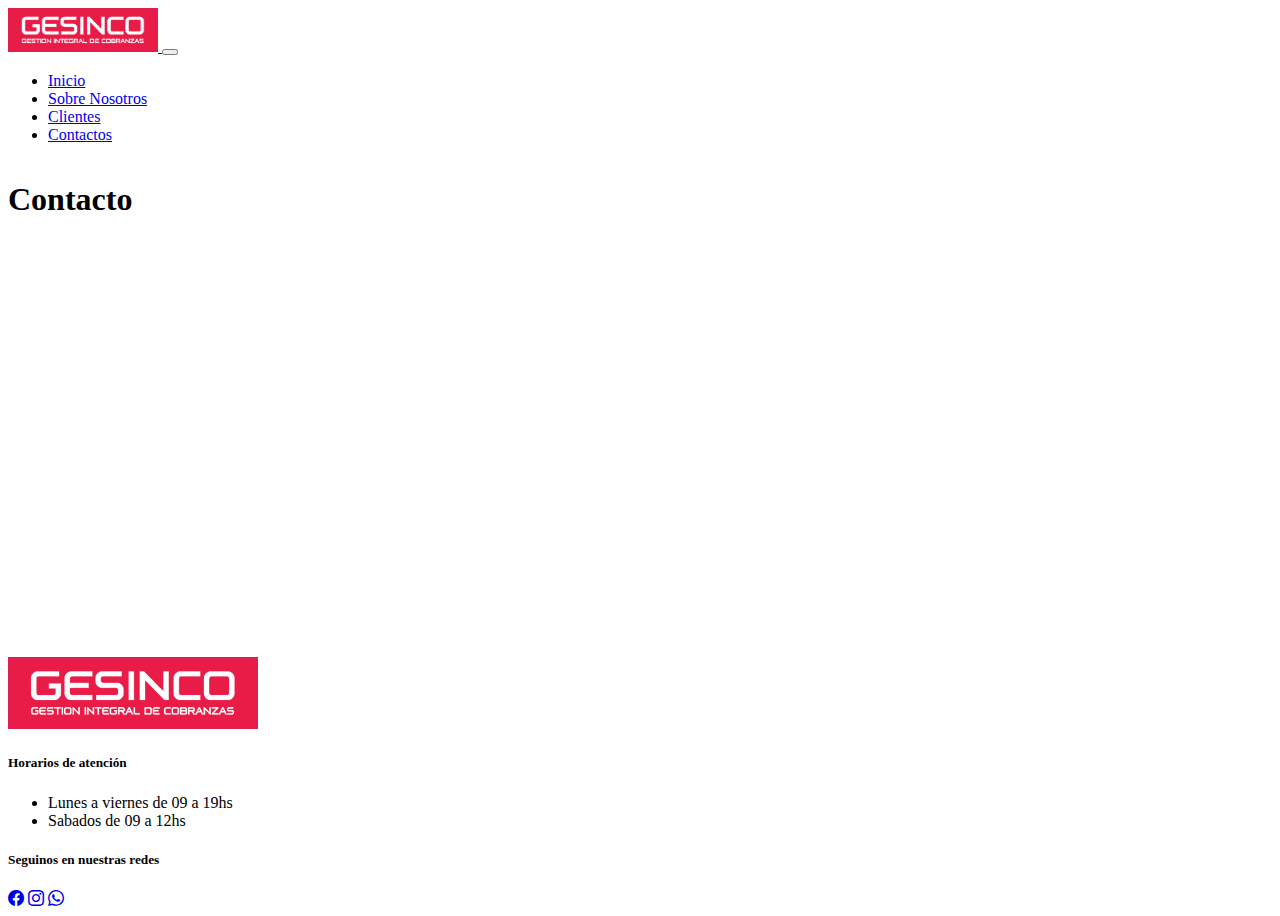
==== pages/contacto.html @ ff4be48d "Se termino de maquetar el navbar y footer, falta dar estilos" ====
<!DOCTYPE html>
<html lang="es">
<head>
    <meta charset="UTF-8">
    <meta name="viewport" content="width=device-width, initial-scale=1.0">
    <title>Gesinco</title>
    <link
    href="https://cdn.jsdelivr.net/npm/bootstrap@5.3.0-alpha1/dist/css/bootstrap.min.css"
    rel="stylesheet"
    integrity="sha384-GLhlTQ8iRABdZLl6O3oVMWSktQOp6b7In1Zl3/Jr59b6EGGoI1aFkw7cmDA6j6gD"
    crossorigin="anonymous"
  />
  <link
    rel="stylesheet"
    href="https://cdn.jsdelivr.net/npm/bootstrap-icons@1.10.3/font/bootstrap-icons.css"
  />
  <link rel="stylesheet" href="../css/style.css" />
</head>
<body>
    <header>
        <nav class="navbar navbar-expand-lg bg-danger navbar-dark">
          <div class="container">
            <a class="navbar-brand" href="../index.html">
              <img
                src="../assets/logo-fondo-rojo.jpg"
                alt="logo Gesinco"
                width="150px"
              />
            </a>
            <button
              class="navbar-toggler"
              type="button"
              data-bs-toggle="collapse"
              data-bs-target="#navbarSupportedContent"
              aria-controls="navbarSupportedContent"
              aria-expanded="false"
              aria-label="Toggle navigation"
            >
              <span class="navbar-toggler-icon"></span>
            </button>
            <div class="collapse navbar-collapse" id="navbarSupportedContent">
              <ul class="navbar-nav ms-auto mb-2 mb-lg-0">
                <li class="nav-item">
                  <a class="nav-link active" aria-current="page" href="../index.html"
                    >Inicio</a
                  >
                </li>
                <li class="nav-item">
                  <a class="nav-link" href="../pages/sobreNosotros.html">Sobre Nosotros</a>
                </li>
                <li class="nav-item">
                  <a class="nav-link" href="../pages/clientes.html">Clientes</a>
                </li>
                <li class="nav-item">
                  <a class="nav-link" href="../pages/contacto.html">Contactos</a>
                </li>
              </ul>
            </div>
          </div>
        </nav>
      </header>
      <main>
      <h1>Contacto</h1>
      </main>
      <footer class="bg-danger text-light py-3">
        <section class="container">
          <article class="row">
            <aside class="col-12 col-md-4 text-center">
              <img
                src="../assets/logo-fondo-rojo.jpg"
                width="250px"
                alt="logo Gesinco"
              />
            </aside>
            <aside class="col-12 col-md-4">
              <h5>Horarios de atención</h5>
              <ul>
                <li>Lunes a viernes de 09 a 19hs</li>
                <li>Sabados de 09 a 12hs</li>
              </ul>
            </aside>
            <aside class="col-12 col-md-4">
              <h5>Seguinos en nuestras redes</h5>
              <div class="text-center text-md-start">
                <a href="./pages/error404.html" class="text-light"
                  ><i class="bi bi-facebook fs-5"></i
                ></a>
                <a href="./pages/error404.html" class="text-light mx-2"
                  ><i class="bi bi-instagram fs-5"></i
                ></a>
                <a href="./pages/error404.html" class="text-light"
                  ><i class="bi bi-whatsapp fs-5"></i
                ></a>
              </div>
            </aside>
          </article>
        </section>
      </footer>
      <script
        src="https://cdn.jsdelivr.net/npm/bootstrap@5.3.0-alpha1/dist/js/bootstrap.bundle.min.js"
        integrity="sha384-w76AqPfDkMBDXo30jS1Sgez6pr3x5MlQ1ZAGC+nuZB+EYdgRZgiwxhTBTkF7CXvN"
        crossorigin="anonymous"
      ></script>
</body>
</html>
---- css/style.css ----
body{
    display: flex;
    flex-direction: column;
    min-height: 100vh;
}
main{
    flex-grow: 1;
}
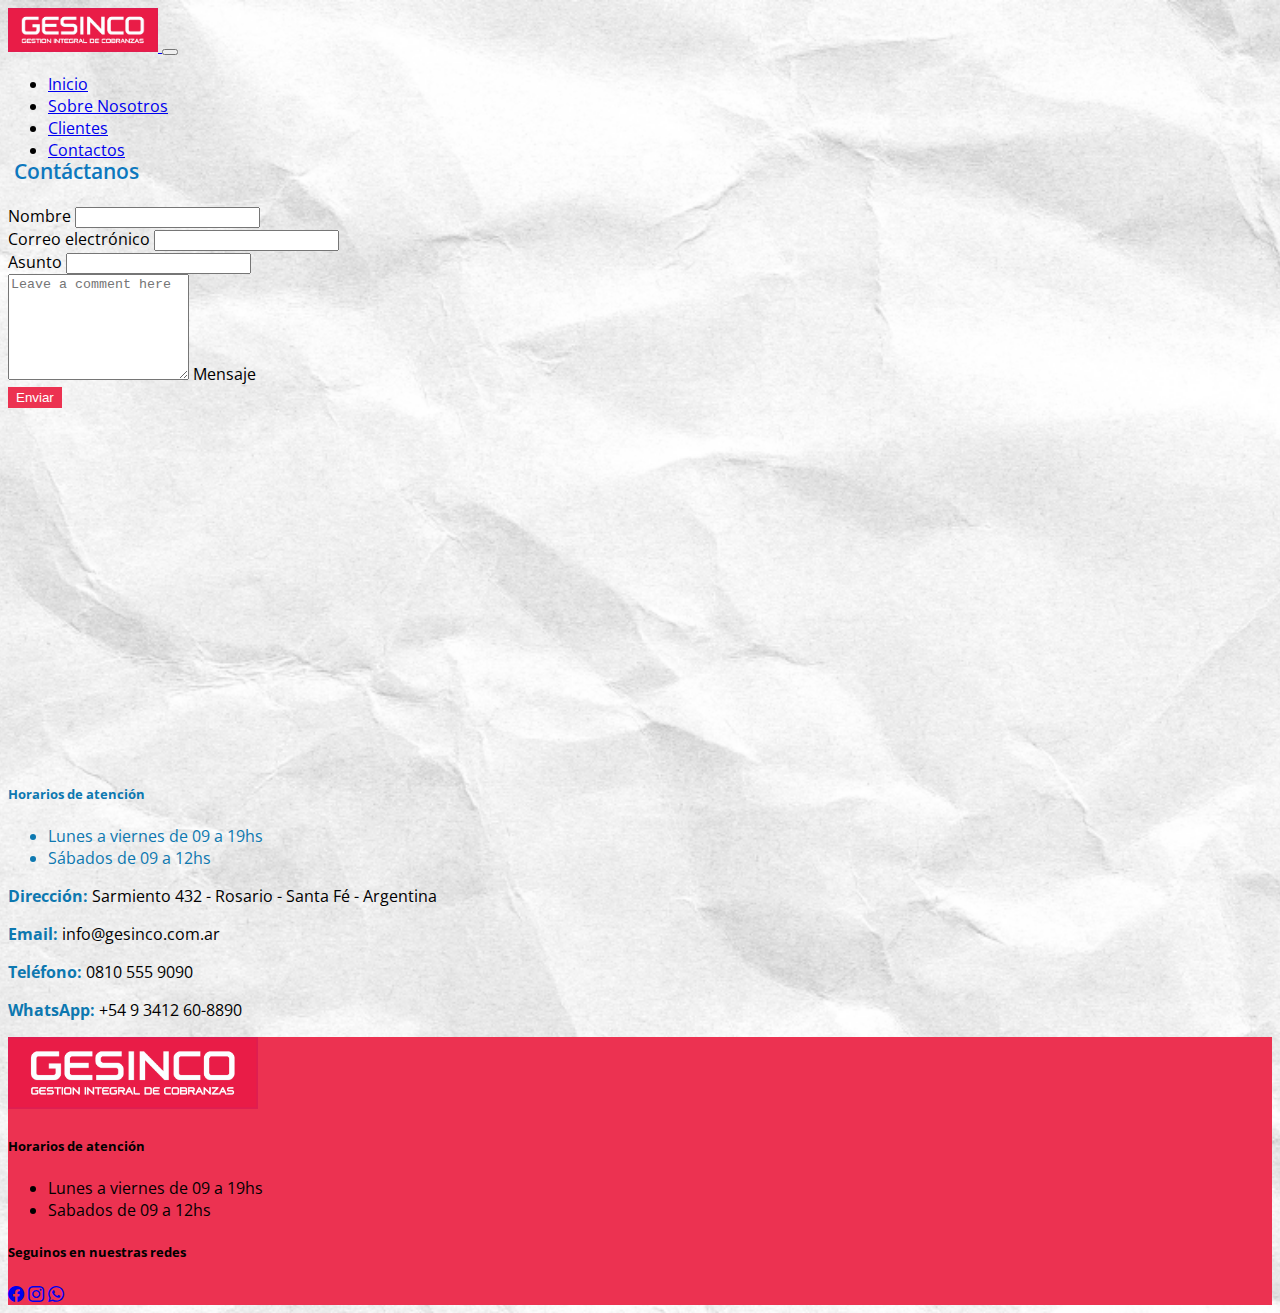
==== commit 18ccce3e: "lista pagina contacto, solo falta nodemailer" ====
--- a/pages/contacto.html
+++ b/pages/contacto.html
@@ -1,105 +1,141 @@
 <!DOCTYPE html>
 <html lang="es">
+
 <head>
-    <meta charset="UTF-8">
-    <meta name="viewport" content="width=device-width, initial-scale=1.0">
-    <title>Gesinco</title>
-    <link
-    href="https://cdn.jsdelivr.net/npm/bootstrap@5.3.0-alpha1/dist/css/bootstrap.min.css"
-    rel="stylesheet"
-    integrity="sha384-GLhlTQ8iRABdZLl6O3oVMWSktQOp6b7In1Zl3/Jr59b6EGGoI1aFkw7cmDA6j6gD"
-    crossorigin="anonymous"
-  />
-  <link
-    rel="stylesheet"
-    href="https://cdn.jsdelivr.net/npm/bootstrap-icons@1.10.3/font/bootstrap-icons.css"
-  />
+  <meta charset="UTF-8">
+  <meta name="viewport" content="width=device-width, initial-scale=1.0">
+  <title>Gesinco</title>
+  <link href="https://cdn.jsdelivr.net/npm/bootstrap@5.3.0-alpha1/dist/css/bootstrap.min.css" rel="stylesheet"
+    integrity="sha384-GLhlTQ8iRABdZLl6O3oVMWSktQOp6b7In1Zl3/Jr59b6EGGoI1aFkw7cmDA6j6gD" crossorigin="anonymous" />
+  <link rel="stylesheet" href="https://cdn.jsdelivr.net/npm/bootstrap-icons@1.10.3/font/bootstrap-icons.css" />
   <link rel="stylesheet" href="../css/style.css" />
 </head>
+
 <body>
-    <header>
-        <nav class="navbar navbar-expand-lg bg-danger navbar-dark">
-          <div class="container">
-            <a class="navbar-brand" href="../index.html">
-              <img
-                src="../assets/logo-fondo-rojo.jpg"
-                alt="logo Gesinco"
-                width="150px"
-              />
-            </a>
-            <button
-              class="navbar-toggler"
-              type="button"
-              data-bs-toggle="collapse"
-              data-bs-target="#navbarSupportedContent"
-              aria-controls="navbarSupportedContent"
-              aria-expanded="false"
-              aria-label="Toggle navigation"
-            >
-              <span class="navbar-toggler-icon"></span>
-            </button>
-            <div class="collapse navbar-collapse" id="navbarSupportedContent">
-              <ul class="navbar-nav ms-auto mb-2 mb-lg-0">
-                <li class="nav-item">
-                  <a class="nav-link active" aria-current="page" href="../index.html"
-                    >Inicio</a
-                  >
-                </li>
-                <li class="nav-item">
-                  <a class="nav-link" href="../pages/sobreNosotros.html">Sobre Nosotros</a>
-                </li>
-                <li class="nav-item">
-                  <a class="nav-link" href="../pages/clientes.html">Clientes</a>
-                </li>
-                <li class="nav-item">
-                  <a class="nav-link" href="../pages/contacto.html">Contactos</a>
-                </li>
-              </ul>
+  <header>
+    <nav class="navbar navbar-expand-lg bg-danger navbar-dark">
+      <div class="container">
+        <a class="navbar-brand" href="../index.html">
+          <img src="../assets/logo-fondo-rojo.jpg" alt="logo Gesinco" width="150px" />
+        </a>
+        <button class="navbar-toggler" type="button" data-bs-toggle="collapse" data-bs-target="#navbarSupportedContent"
+          aria-controls="navbarSupportedContent" aria-expanded="false" aria-label="Toggle navigation">
+          <span class="navbar-toggler-icon"></span>
+        </button>
+        <div class="collapse navbar-collapse" id="navbarSupportedContent">
+          <ul class="navbar-nav ms-auto mb-2 mb-lg-0">
+            <li class="nav-item">
+              <a class="nav-link active" aria-current="page" href="../index.html">Inicio</a>
+            </li>
+            <li class="nav-item">
+              <a class="nav-link" href="../pages/sobreNosotros.html">Sobre Nosotros</a>
+            </li>
+            <li class="nav-item">
+              <a class="nav-link" href="../pages/clientes.html">Clientes</a>
+            </li>
+            <li class="nav-item">
+              <a class="nav-link" href="../pages/contacto.html">Contactos</a>
+            </li>
+          </ul>
+        </div>
+      </div>
+    </nav>
+  </header>
+  <main>
+    <section>
+      <!--FORMULARIO DE CONTACTO-->
+      <div class="contactos" id="contactos">
+        <div class="container">
+            <div class="row">
+                <div class="col-12 text-start mt-4">
+                    <h3 id="title" class="fw-bold mt-5 mb-2">Contáctanos</h3>
+                </div>
             </div>
+            <div class="row align-items-start">
+                <!-- Formulario -->
+                <div class="col-12 col-md-6">
+                    <form class="row">
+                        <div class="col-12 col-md-12 mb-3">
+                            <label for="nombre" class="form-label">Nombre</label>
+                            <input type="text" class="form-control" id="nombre" required />
+                        </div>
+                        <div class="col-12 col-md-12 mb-3">
+                            <label for="email" class="form-label">Correo electrónico</label>
+                            <input type="email" class="form-control" id="email" required />
+                        </div>
+                        <div class="col-12 col-md-12 mb-3">
+                            <label for="apellido" class="form-label">Asunto</label>
+                            <input type="text" class="form-control" id="Asunto" required />
+                        </div>
+                        <div class="col-12 col-md-12 mb-3">
+                            <div class="form-floating">
+                                <textarea class="form-control" placeholder="Leave a comment here" id="mensaje" style="height: 100px"></textarea>
+                                <label for="floatingTextarea2">Mensaje</label>
+                            </div>
+                        </div>
+                        <div class="col-12 d-flex justify-content-end">
+                            <button class="btn btn-outline-dark px-3" id="boton-contacto">Enviar</button>
+                        </div>
+                    </form>
+                </div>
+                <!-- Mapa -->
+                <div class="col-12 col-md-6">
+                    <div class="d-flex flex-column align-items-center" id="mapa">
+                        <iframe 
+                            src="https://www.google.com/maps/embed?pb=!1m18!1m12!1m3!1d2767.9880148292063!2d-60.63698826208295!3d-32.942661313358194!2m3!1f0!2f0!3f0!3m2!1i1024!2i768!4f13.1!3m3!1m2!1s0x95b7ab22878e4ca9%3A0xf54bb6c64da7786c!2sCMF%2C%20Sarmiento%20432%2C%20S2000%20Rosario%2C%20Santa%20Fe!5e0!3m2!1ses!2sar!4v1734722780764!5m2!1ses!2sar" 
+                            width="100%" 
+                            height="350" 
+                            style="border:0;" 
+                            allowfullscreen="" 
+                            loading="lazy" 
+                            referrerpolicy="no-referrer-when-downgrade">
+                        </iframe>
+                        <!-- Información debajo del mapa -->
+                        <div class="mt-3 text-start">
+                            <h5 class="fw-bold" id="horarios">Horarios de atención</h5>
+                            <ul id="lista">
+                                <li>Lunes a viernes de 09 a 19hs</li>
+                                <li>Sábados de 09 a 12hs</li>
+                            </ul>
+                            <p><strong id="direccion">Dirección:</strong> Sarmiento 432 - Rosario - Santa Fé - Argentina</p>
+                            <p><strong id="email">Email:</strong> info@gesinco.com.ar</p>
+                            <p><strong id="telefono">Teléfono:</strong> 0810 555 9090</p>
+                            <p><strong id="whatsapp">WhatsApp:</strong> +54 9 3412 60-8890</p>
+                        </div>
+                    </div>
+                </div>
+            </div>
+        </div>
+    </div>  
+    </section>
+  </main>
+  <footer class="bg-danger text-light py-3">
+    <section class="container">
+      <article class="row">
+        <aside class="col-12 col-md-4 text-center">
+          <img src="../assets/logo-fondo-rojo.jpg" width="250px" alt="logo Gesinco" />
+        </aside>
+        <aside class="col-12 col-md-4">
+          <h5>Horarios de atención</h5>
+          <ul>
+            <li>Lunes a viernes de 09 a 19hs</li>
+            <li>Sabados de 09 a 12hs</li>
+          </ul>
+        </aside>
+        <aside class="col-12 col-md-4">
+          <h5>Seguinos en nuestras redes</h5>
+          <div class="text-center text-md-start">
+            <a href="./pages/error404.html" class="text-light"><i class="bi bi-facebook fs-5"></i></a>
+            <a href="./pages/error404.html" class="text-light mx-2"><i class="bi bi-instagram fs-5"></i></a>
+            <a href="./pages/error404.html" class="text-light"><i class="bi bi-whatsapp fs-5"></i></a>
           </div>
-        </nav>
-      </header>
-      <main>
-      <h1>Contacto</h1>
-      </main>
-      <footer class="bg-danger text-light py-3">
-        <section class="container">
-          <article class="row">
-            <aside class="col-12 col-md-4 text-center">
-              <img
-                src="../assets/logo-fondo-rojo.jpg"
-                width="250px"
-                alt="logo Gesinco"
-              />
-            </aside>
-            <aside class="col-12 col-md-4">
-              <h5>Horarios de atención</h5>
-              <ul>
-                <li>Lunes a viernes de 09 a 19hs</li>
-                <li>Sabados de 09 a 12hs</li>
-              </ul>
-            </aside>
-            <aside class="col-12 col-md-4">
-              <h5>Seguinos en nuestras redes</h5>
-              <div class="text-center text-md-start">
-                <a href="./pages/error404.html" class="text-light"
-                  ><i class="bi bi-facebook fs-5"></i
-                ></a>
-                <a href="./pages/error404.html" class="text-light mx-2"
-                  ><i class="bi bi-instagram fs-5"></i
-                ></a>
-                <a href="./pages/error404.html" class="text-light"
-                  ><i class="bi bi-whatsapp fs-5"></i
-                ></a>
-              </div>
-            </aside>
-          </article>
-        </section>
-      </footer>
-      <script
-        src="https://cdn.jsdelivr.net/npm/bootstrap@5.3.0-alpha1/dist/js/bootstrap.bundle.min.js"
-        integrity="sha384-w76AqPfDkMBDXo30jS1Sgez6pr3x5MlQ1ZAGC+nuZB+EYdgRZgiwxhTBTkF7CXvN"
-        crossorigin="anonymous"
-      ></script>
+        </aside>
+      </article>
+    </section>
+  </footer>
+  <script src="https://cdn.jsdelivr.net/npm/bootstrap@5.3.0-alpha1/dist/js/bootstrap.bundle.min.js"
+    integrity="sha384-w76AqPfDkMBDXo30jS1Sgez6pr3x5MlQ1ZAGC+nuZB+EYdgRZgiwxhTBTkF7CXvN"
+    crossorigin="anonymous"></script>
 </body>
+
 </html>--- a/css/style.css
+++ b/css/style.css
@@ -1,8 +1,552 @@
+
+@import url('https://fonts.googleapis.com/css2?family=Open+Sans:wght@300;400;600&display=swap');
+
+:root {
+    --color-principal: #ec3251;
+    --color-secundario: #0d78be;
+    --color-texto-titulos: #0d78be;
+
+    --font-size-base: 1rem;
+    --font-size-small: 0.875rem;
+    --font-size-large: 1.25rem;
+    --font-size-h1: 2rem;
+    --font-size-h2: 1.625rem;
+    --font-size-h3: 1.3125rem
+
+}
+
 body{
     display: flex;
     flex-direction: column;
     min-height: 100vh;
-}
+    background-image: url('../assets/fondo2.png'); 
+    background-size: cover; 
+    background-repeat: no-repeat; 
+    background-position: center; 
+    font-family: 'Open Sans', sans-serif;
+}
+
 main{
     flex-grow: 1;
 }
+
+.menu{
+    background-color: var(--color-principal);
+}
+footer{
+    background-color: var(--color-principal);
+}
+
+.container-slider{
+    position: relative;
+}
+.container-slider .wrapper-slider{
+    height: 65vh;
+    overflow: hidden;
+}
+.container-slider .wrapper-slider-holder{
+    display: grid;
+    grid-template-columns: repeat(4, 100%);
+    height: 100%;
+    width: 100%;
+    animation: slider 35s ease-in-out infinite alternate;
+}
+.container-slider #slider-img-1{
+    background-image:url('../assets/bussines-group-people.jpg') ;
+    background-position: center;
+    background-repeat: no-repeat;
+    background-attachment: fixed;
+    background-size: cover;
+}
+.container-slider #slider-img-2{
+    background-image:url('../assets/call-center.jpg') ;
+    background-position: center;
+    background-repeat: no-repeat;
+    background-attachment: fixed;
+    background-size: cover;
+}
+.container-slider #slider-img-3{
+    background-image:url('../assets/team-working-2.jpg') ;
+    background-position: center;
+    background-repeat: no-repeat;
+    background-attachment: fixed;
+    background-size: cover;
+}
+.container-slider #slider-img-4{
+    background-image:url('../assets/business-data-info.jpg') ;
+    background-position: center;
+    background-repeat: no-repeat;
+    background-attachment: fixed;
+    background-size: cover;
+}
+.container-slider .button-slider-holder .button-slider{
+    background-color: white;
+    width: 15px;
+    height: 15px;
+    border-radius: 15px;
+    display: inline-block;
+    margin: .3rem;
+}
+.container-slider .button-slider-holder{
+    position: absolute;
+    left: 45%;
+    bottom: 0%;
+}
+.button-slider:hover{
+    box-shadow: 0px 0px 7px 4px rgba(13, 120, 190, 0.7);
+}
+@keyframes slider{
+    0%{transform: translateX(0%);}
+    10%{transform: translateX(-100%);}
+    20%{transform: translateX(-100%);}
+    30%{transform: translateX(-200%);}
+    40%{transform: translateX(-200%);}
+    50%{transform: translateX(-200%);}
+    60%{transform: translateX(-300%);}
+    70%{transform: translateX(-300%);}
+    80%{transform: translateX(-300%);}
+    90%{transform: translateX(0%);}
+    100%{transform: translateX(0%);}
+}
+.container-slider #slider-info{
+    width: 400px;
+    height: 200px;
+    background-color: rgba(0, 0, 0, 0.6);
+    overflow: hidden;
+    margin: 30vw auto;
+    display: flex;
+    justify-content: center;
+    align-items: center;
+    color: #fff;
+
+}
+@media (min-width:1024px){
+    .container-slider #slider-info{
+        margin: 7vw auto;
+    }
+}
+@media (min-width:390px) and (max-width:414px){
+    .container-slider #slider-info{
+        width: 300px;
+        height: 150px;
+    }
+}
+#slider-info p{
+    margin: 0px;
+    text-align: center;
+}
+
+
+h3{
+    font-size: var(--font-size-h3);
+    font-weight: 600;
+    margin: 0 1rem;
+}
+
+p{
+    font-size: var(--font-size-base);
+}
+
+.description-service-wrapper{
+    margin: 2% 10%;
+    text-align: center;
+}
+
+.cards-container{
+    padding: 16px;
+    text-align: center;
+    width: 100%;
+
+    position: relative;
+    background-image: url('../assets/fondo2.png');
+    background-size: cover;
+    background-position: center;
+    background-repeat: no-repeat;
+    overflow: hidden;
+}
+
+.card-container::before{
+    content: '';
+    position: absolute;
+    top: 0;
+    left: 0;
+    width: 100%;
+    height: 100%;
+    background-color: rgba(0, 0, 0, 0.5);
+    z-index: 1;
+}
+
+.card-container .card{
+    position: relative;
+    z-index: 2;
+}
+
+.cards-wrapper{
+    display: flex;
+    flex-direction: column;
+    flex-wrap: wrap;
+    justify-content: space-between;
+    gap: 20px;
+}
+
+.card{
+    width: 90%;
+    height: 350px;
+    max-width: 300px;
+    min-width: 300px;
+    margin: 10px auto;
+    padding: 16px;
+    font-size: var(--font-size-base);
+    box-sizing: border-box;
+    border-radius: 0;
+
+    position: relative;
+    background-size: cover;
+    background-position: center;
+    background-repeat: no-repeat;
+    box-shadow: 0 4px 8px rgba(0, 0, 0, 0.2);
+    overflow: hidden;
+    color: white;
+    transition: transform 0.3s ease, box-shadow 0.3s ease;
+}
+
+.card:hover{
+    transform: translateY(-10px);
+    box-shadow: 0 8px 15px rgba(0, 0, 0, 0.3);
+}
+
+.card::before{
+    content: '';
+    position: absolute;
+    top: 0;
+    left: 0;
+    width: 100%;
+    height: 100%;
+    background-color: rgba(8, 67, 177, 0.5);
+    z-index: 1;
+}
+
+.card-title::after {
+    content: '';
+    position: absolute;
+    left: 0;
+    bottom: -3px; 
+    width: 0;
+    height: 2px;
+    background: white; 
+    transition: width 0.5s ease;
+    font-weight: bold;
+  }
+  
+  .card-title:hover::after {
+    width: 100%; 
+  }
+  
+
+.card h3,
+.card p{
+    position: relative;
+    color: white;
+    z-index: 2;
+    padding: 10px;
+    text-align: center;
+}
+
+#card-1{
+    background-image: url('../assets/bussines-meet.jpg');
+}
+
+#card-2{
+    background-image: url('../assets/acount-bussiness.jpg');
+}
+
+#card-3{
+    background-image: url('../assets/business-data-info.jpg');
+}
+
+#services-title{
+    font-size: var(--font-size-h1);
+    font-weight: 600;
+    color: var(--color-texto-titulos);
+}
+
+/*Boton con modal*/
+@keyframes float {
+    0%, 100%{
+        transform: translateY(0);
+    }
+    50% {
+        transform: translateY(-10px);
+    }
+}
+
+#modalBtn{
+    position: fixed;
+    bottom: 20px;
+    right: 20px;
+    display: flex;
+    flex-direction: column;
+    gap: 10px;
+    z-index: 10000;
+}
+
+#modalBtn button{
+    padding: 0.5em 1em;
+    width: 150px;
+    height: 50px;
+    border: none;
+    border-radius: 30px;
+    background-color: var(--color-secundario);
+    color: white;
+    cursor: pointer;
+
+    display: flex;
+    justify-content: center;
+    align-items: center;
+
+    font-size: var(--font-size-base);
+    
+    animation: float 2s infinite ease-in-out;
+}
+
+.modal-fondo{
+    display: none;
+    position: fixed;
+    top: 0;
+    left: 0;
+    width: 100%;
+    height: 100%;
+    background-color: rgba(0, 0, 0, 0.5);
+    z-index: 9998;
+}
+
+#actionModal{
+    display: none;
+    position: fixed;
+    top: 50%;
+    left: 50%;
+    transform: translate(-50%,-50%);
+    background: white;
+    padding: 20px;
+    box-shadow: 0 5px 15px rgba(0, 0, 0, 0.3);
+    z-index: 9999;
+
+    width: 90%;
+    height: 24rem;
+    max-width: 300px;
+    min-width: 300px;
+
+    background: linear-gradient(135deg, rgba(255, 255, 255, 0.1), rgba(255, 255, 255, 0));
+    backdrop-filter: blur(10px);
+    -webkit-backdrop-filter: blur(10px);
+    border-radius: 15px;
+    border: 1px solid rgba(255, 255, 255, 0.18);
+    box-shadow: 0 8px 32px 0 rgba(0, 0, 0, 0.37);
+
+}
+
+.modalContent{
+    text-align: center;
+    width: 100%;
+    height: 100%;
+
+    display: flex;
+    flex-direction: column;
+
+}
+
+.modalContent ul{
+    list-style: none;
+    padding: 1rem;
+    
+    display: flex;
+    justify-content: center;
+    flex-direction: column;
+    align-items: center;
+    width: 100%;
+    min-height: 100%;
+    margin: 0 auto;
+}
+
+.modalContent ul li {
+    margin: 10px 0;
+    padding: 1.3rem;
+    background-color: var(--color-secundario);
+    border-radius: 15px;
+    min-width: 100%;
+
+    /*Alinear a la derecha los iconos*/
+    display: flex;
+    align-items: center;
+    gap: 10px;
+    padding: 1rem;
+
+    box-shadow: 0 2px 5px rgba(0, 0, 0, 0.2);
+    transition: transform 0.2s, background-color 0.2s;
+}
+
+.modalContent ul li:hover{
+    transform: scale(1.1);
+}
+
+.modalContent ul li a{
+    color: white;
+    text-decoration: none;
+    font-size: var(--font-size-base);
+}
+
+#actionModal button {
+
+    display: flex;
+    justify-content: center;
+    align-items: center;
+    width: 36px;
+    height: 36px;
+    border-radius: 1px;
+
+    position: absolute;
+    top: 10px;
+    right: 10px;
+
+    background-color: var(--color-principal);
+    color: white;
+    border: none;
+    padding: 5px 10px;
+    cursor: pointer;
+    box-shadow: 0 2px 5px rgba(0, 0, 0, 0.2);
+    transition: transform 0.2s, background-color 0.2s;
+}
+
+#actionModal button:hover{
+    transform: scale(1.1);
+    background-color: #f78ca3
+}
+
+@media (min-width: 768px){
+
+    .cards-wrapper{
+        flex-direction: row;
+        justify-content: center;
+    }
+
+    .card{
+        width: 30%;
+        margin: 10px 0;
+    }
+
+    #actionModal{
+        width: 90%;
+        height: 30rem;
+        max-width: 350px;
+    }
+
+}
+
+@media (min-width: 1024px){
+
+    .cards-wrapper{
+        flex-direction: row;
+        justify-content: center;
+    }
+    .card{
+        width: 20%;
+        margin: 10px 0;
+    }
+
+    #actionModal{
+        width: 90%;
+        height: 28rem;
+        max-width: 350px;
+    }
+
+}
+
+/*CONTACTO*/
+
+#title {
+    color: #0d78be;
+    position: relative;
+    bottom: 20px;
+    right: 10px;
+    transition: color 0.3s ease, transform 0.3s ease;
+}
+
+#title::after {
+    content: '';
+    position: absolute;
+    left: 0;
+    bottom: -5px;
+    width: 0;
+    height: 2px;
+    background: #0d78b0; 
+    transition: width 0.3s ease;
+}
+
+#title:hover {
+    color: #0d78b0;
+    transform: translateY(-5px);
+}
+
+#title:hover::after {
+    width: 100%;
+}
+
+#boton-contacto {
+    background-color: #ec3251; 
+    color: white; 
+    border: 2px solid #ec3251; 
+    transition: all 0.3s ease; 
+}
+
+#boton-contacto:hover {
+    background-color: white; 
+    color: #0d78be; 
+    border-color: #0d78be;
+    transform: scale(1.05); 
+}
+
+#horarios{
+    color: #0d78b0;
+    transition: color 0.3s ease, transform 0.3s ease;
+}
+
+#horarios::after {
+    content: '';
+    position: absolute;
+    left: 0;
+    bottom: -5px;
+    width: 0;
+    height: 2px;
+    background: #0d78b0; 
+    transition: width 0.3s ease;
+}
+
+#horarios:hover {
+    color: #0d78b0;
+    transform: translateY(-5px);
+}
+
+#horarios:hover::after {
+    width: 100%;
+}
+
+#lista, #direccion, #email, #telefono, #whatsapp {
+    color: #0d78b0;
+    transition: transform 0.3s ease;
+}
+
+#lista:hover, #direccion:hover, #email:hover, #telefono:hover, #whatsapp:hover {
+    transform: translateY(-5px);
+  
+}
+
+#mapa {
+    margin-top: 0; 
+    transition: margin-top 0.3s ease;
+}
+
+@media (max-width: 768px) {
+    #mapa {
+        margin-top: 20px;
+    }
+}
